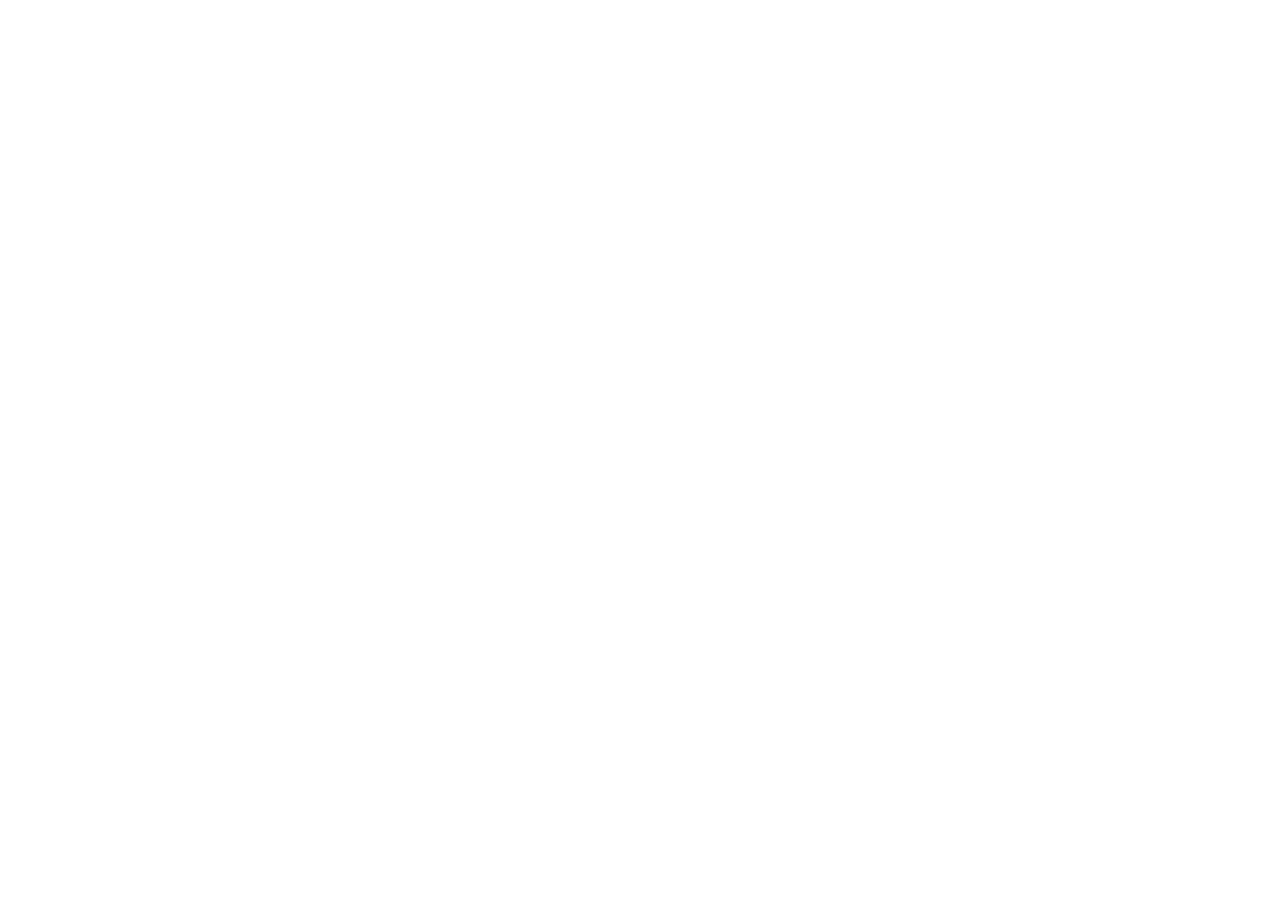
==== blackjack/index.html @ 04d54323 "blackjack" ====
<!DOCTYPE html>
<html lang="en">
<head>
    <meta charset="UTF-8">
    <meta http-equiv="X-UA-Compatible" content="IE=edge">
    <meta name="viewport" content="width=device-width, initial-scale=1.0">
    <title>Document</title>
</head>
<body>
    
    <script src="./app.js"></script>
</body>
</html>
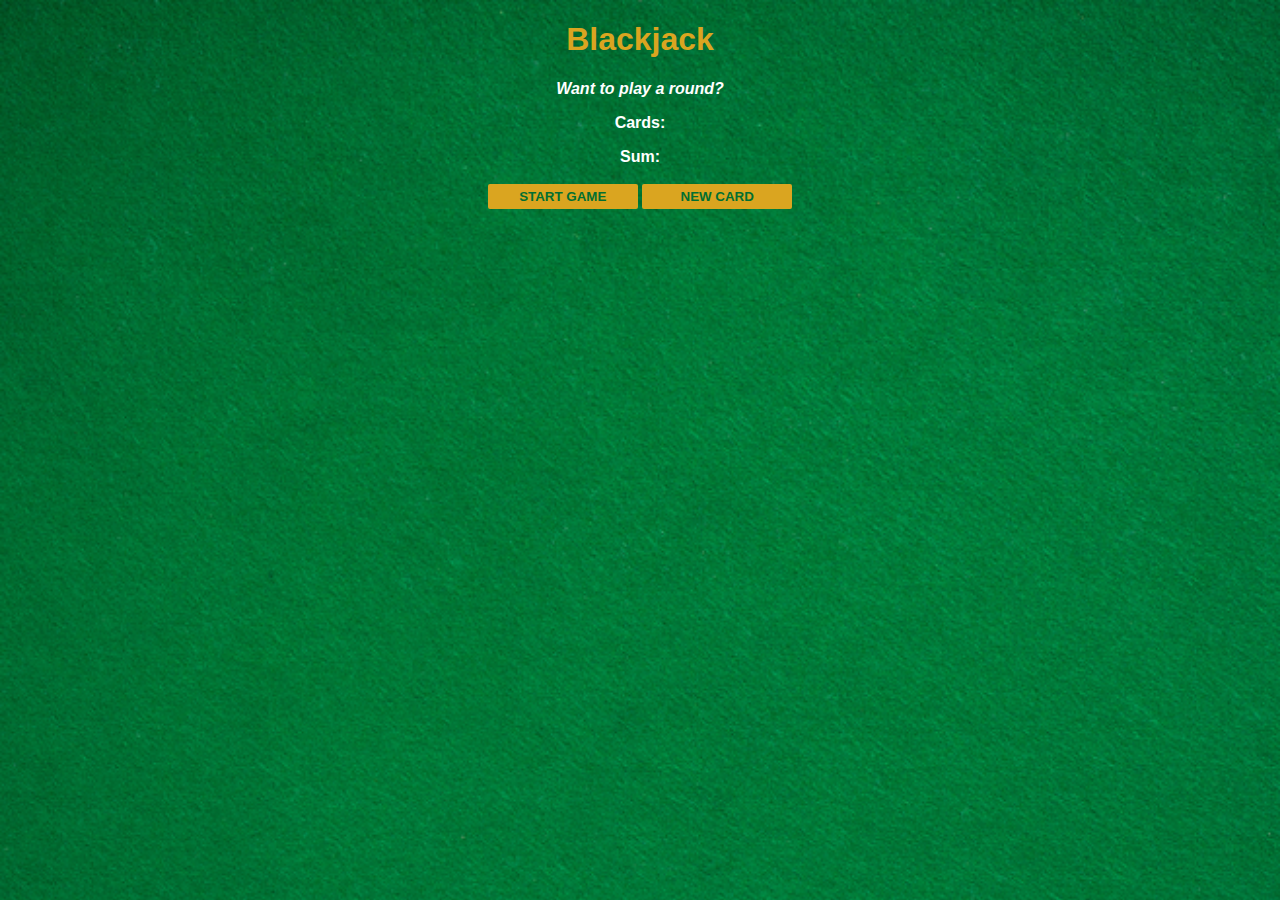
==== commit 26f2b84a: "all" ====
--- a/blackjack/index.html
+++ b/blackjack/index.html
@@ -5,9 +5,15 @@
     <meta http-equiv="X-UA-Compatible" content="IE=edge">
     <meta name="viewport" content="width=device-width, initial-scale=1.0">
     <title>Document</title>
+    <link rel="stylesheet" href="./style.css">
 </head>
 <body>
-    
+    <h1>Blackjack</h1>
+    <p id="message-el">Want to play a round?</p>
+    <p id="cards-el">Cards:</p>
+    <p id="sum-el">Sum:</p>
+    <button onclick="startGame()">START GAME</button>
+    <button onclick="newCard()">NEW CARD</button>
     <script src="./app.js"></script>
 </body>
 </html>--- a/blackjack/style.css
+++ b/blackjack/style.css
@@ -0,0 +1,31 @@
+body {
+    font-family: 'Trebuchet MS', 'Lucida Sans Unicode', 'Lucida Grande', Arial, sans-serif;
+    background-image: url("table.png");
+    background-size: cover;
+    font-weight: bold;
+    color: white;
+    text-align: center;
+}
+
+h1 {
+    color: goldenrod;
+}
+
+#message-el {
+    font-style: italic;
+}
+
+/* 3. Make sure that the two buttons have some space between
+each other when they are rendered out vertically */
+button {
+    color: #016f32;
+    width: 150px;
+    background: goldenrod;
+    padding-top: 5px;
+    padding-bottom: 5px;
+    font-weight: bold;
+    border: none;
+    border-radius: 2px;
+    margin-bottom: 2px;
+    margin-top: 2px;
+}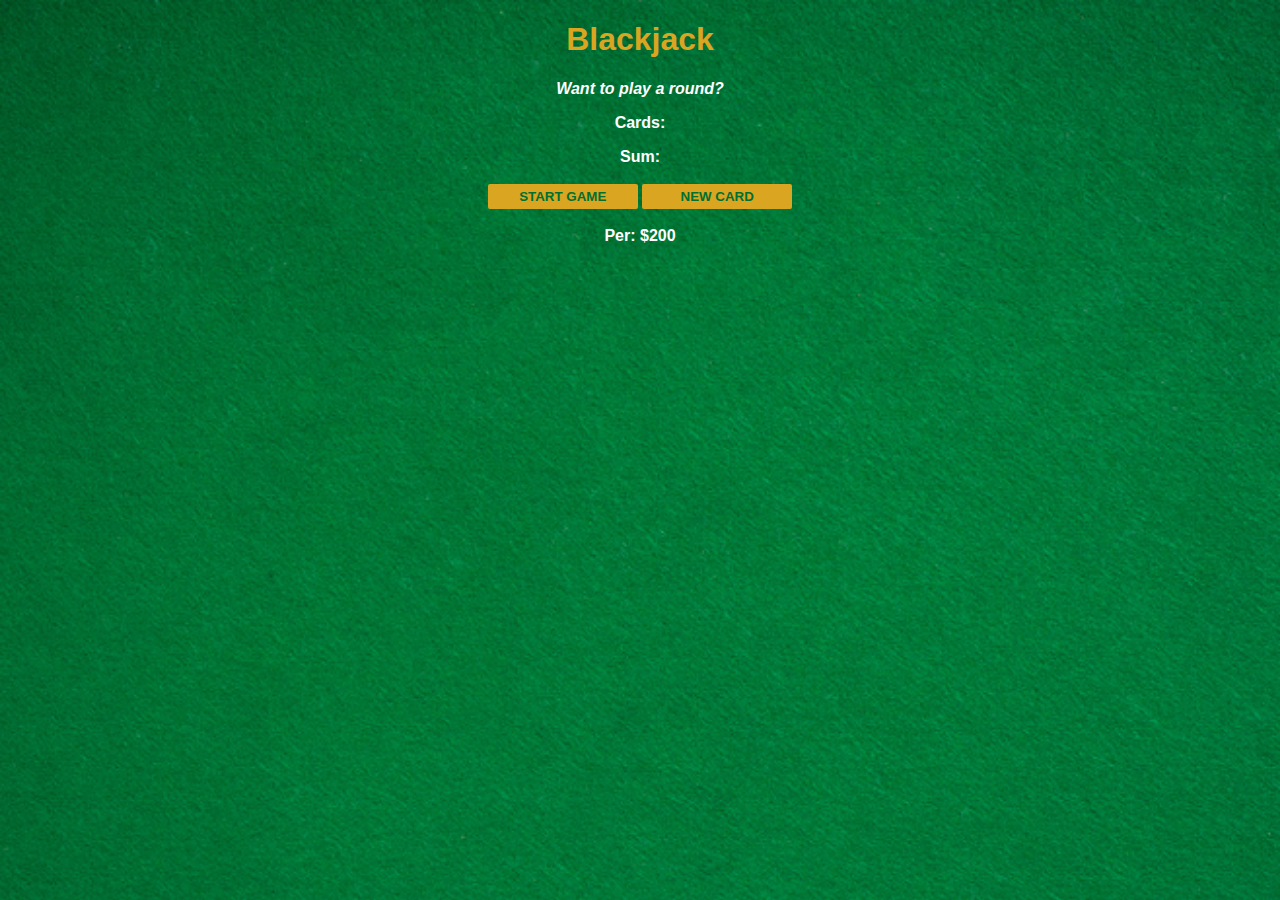
==== commit 70bbdc8b: "Update index.html" ====
--- a/blackjack/index.html
+++ b/blackjack/index.html
@@ -14,6 +14,7 @@
     <p id="sum-el">Sum:</p>
     <button onclick="startGame()">START GAME</button>
     <button onclick="newCard()">NEW CARD</button>
+    <p id="player-el"></p>
     <script src="./app.js"></script>
 </body>
 </html>